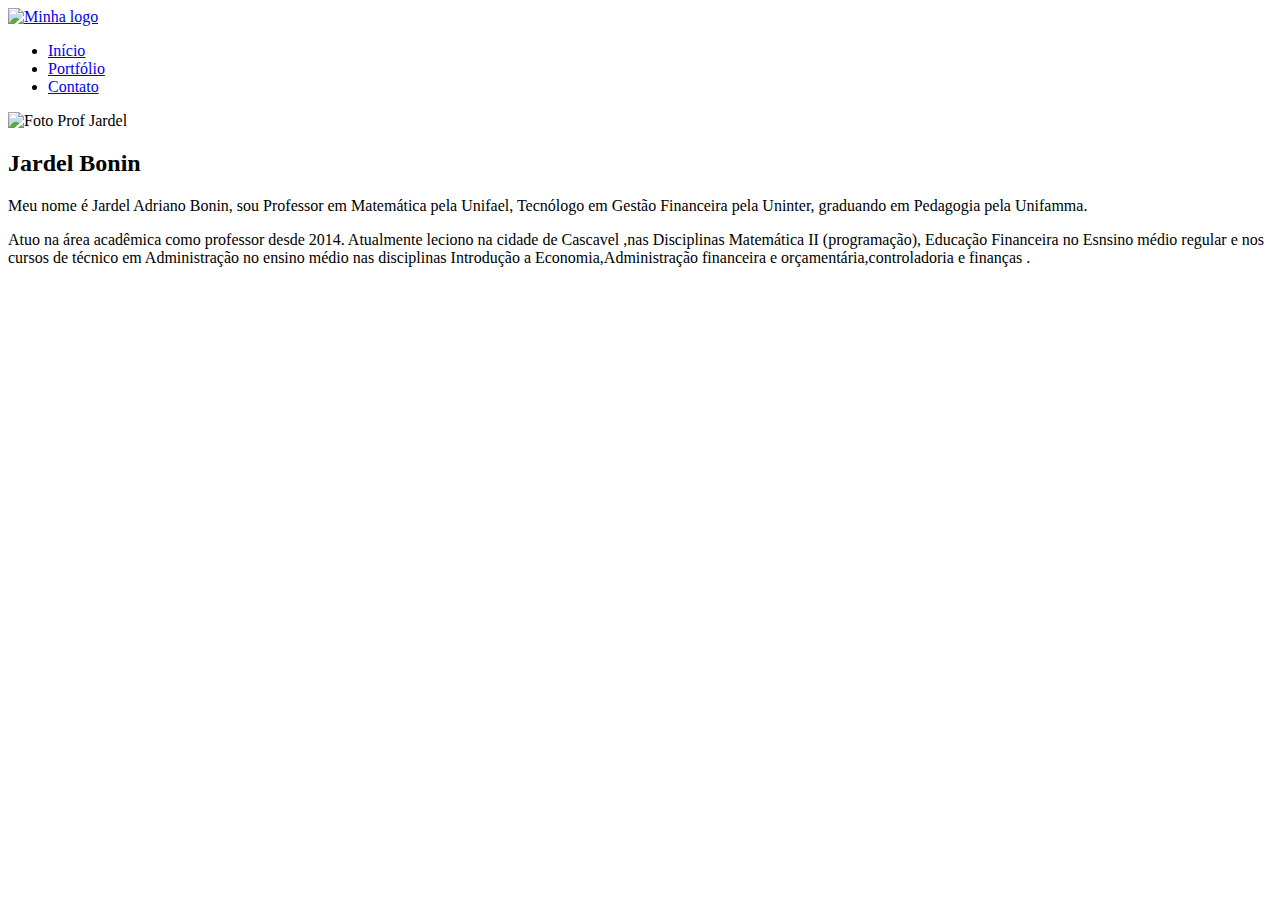
==== index.html @ 133029fc "Add files via upload" ====
<!DOCTYPE html>
<html lang="pt-br">
    <head>
        <meta charset="UTF-8">
        <meta name="viewport" content="width=device-width, initial-scale=1.0">
        <meta http-equiv="X-UA-Compatible" content="ie=edge">
        <title>Home</title>

        <link href="https://fonts.googleapis.com/css?family=Roboto:400,700&display=swap" rel="stylesheet">
        <link rel="stylesheet" href="./css/style.css">
        
		<script src="https://dfilittobot.herokuapp.com/assets/modules/channel-web/inject.js"></script>
    </head>
    <body>
        <header>
            <div class="container">
                <a href="https://dfilitto.github.io" class="branch"><img src="./img/logo.png" alt="Minha logo" title="Nome da minha logo"></a>
                <nav class="menu">
                    <ul>
                        <li><a class="menu-link" href="index.html">Início</a></li>
                        <li><a class="menu-link" href="portfolio.html">Portfólio</a></li>
                        <li><a class="menu-link" href="contato.html">Contato</a></li>
                    </ul>
                </nav>
            </div>
        </header>

        <main class="container">
            <article class="super-card">
                <section class="super-card-img">
                    <img src="./img/profjardel.gif" alt="Foto Prof Jardel", title="Jardel Bonin">
                    <h2>Jardel Bonin</h2>
                </section>
                <section class="super-card-text">
                    <p>
                        Meu nome é Jardel Adriano Bonin, sou Professor em Matemática pela 
                        Unifael, Tecnólogo em Gestão Financeira pela Uninter, graduando em Pedagogia pela Unifamma.
                    </p>
                    <p>
                        Atuo na área acadêmica como professor desde 2014. 
                        Atualmente leciono na cidade de Cascavel ,nas Disciplinas Matemática II (programação), Educação Financeira no Esnsino médio regular
                        e nos cursos de técnico em Administração no ensino médio nas disciplinas Introdução a Economia,Administração financeira e orçamentária,controladoria e finanças
                       .
                    </p>
                    
                    </p>
                </section>
            </article>
        </main>
    </body>
</html>
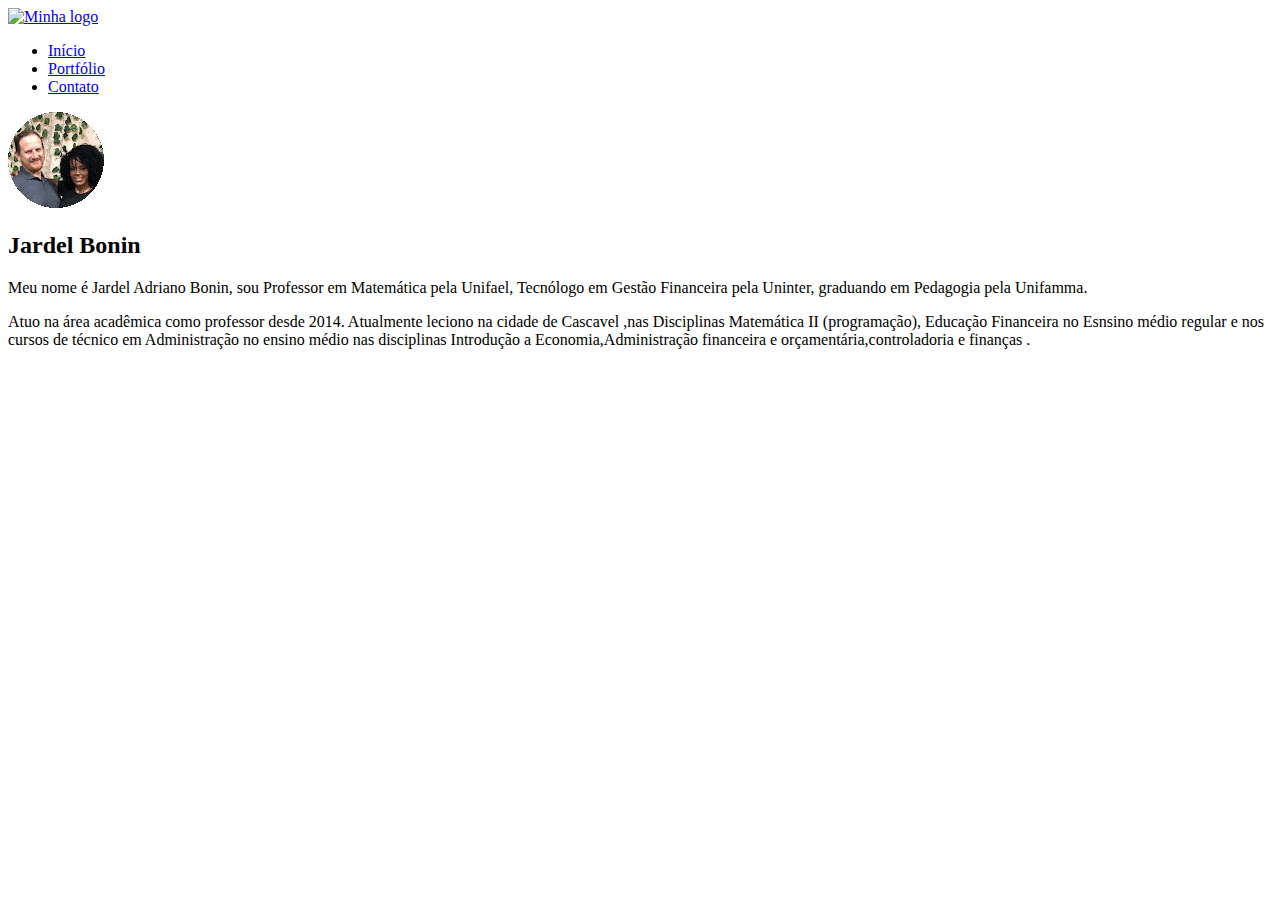
==== commit ffd4ed42: "Update index.html" ====
--- a/index.html
+++ b/index.html
@@ -29,7 +29,7 @@
         <main class="container">
             <article class="super-card">
                 <section class="super-card-img">
-                    <img src="./img/profjardel.gif" alt="Foto Prof Jardel", title="Jardel Bonin">
+                    <img src="ProfJardel.gif" alt="Foto Prof Jardel", title="Jardel Bonin">
                     <h2>Jardel Bonin</h2>
                 </section>
                 <section class="super-card-text">
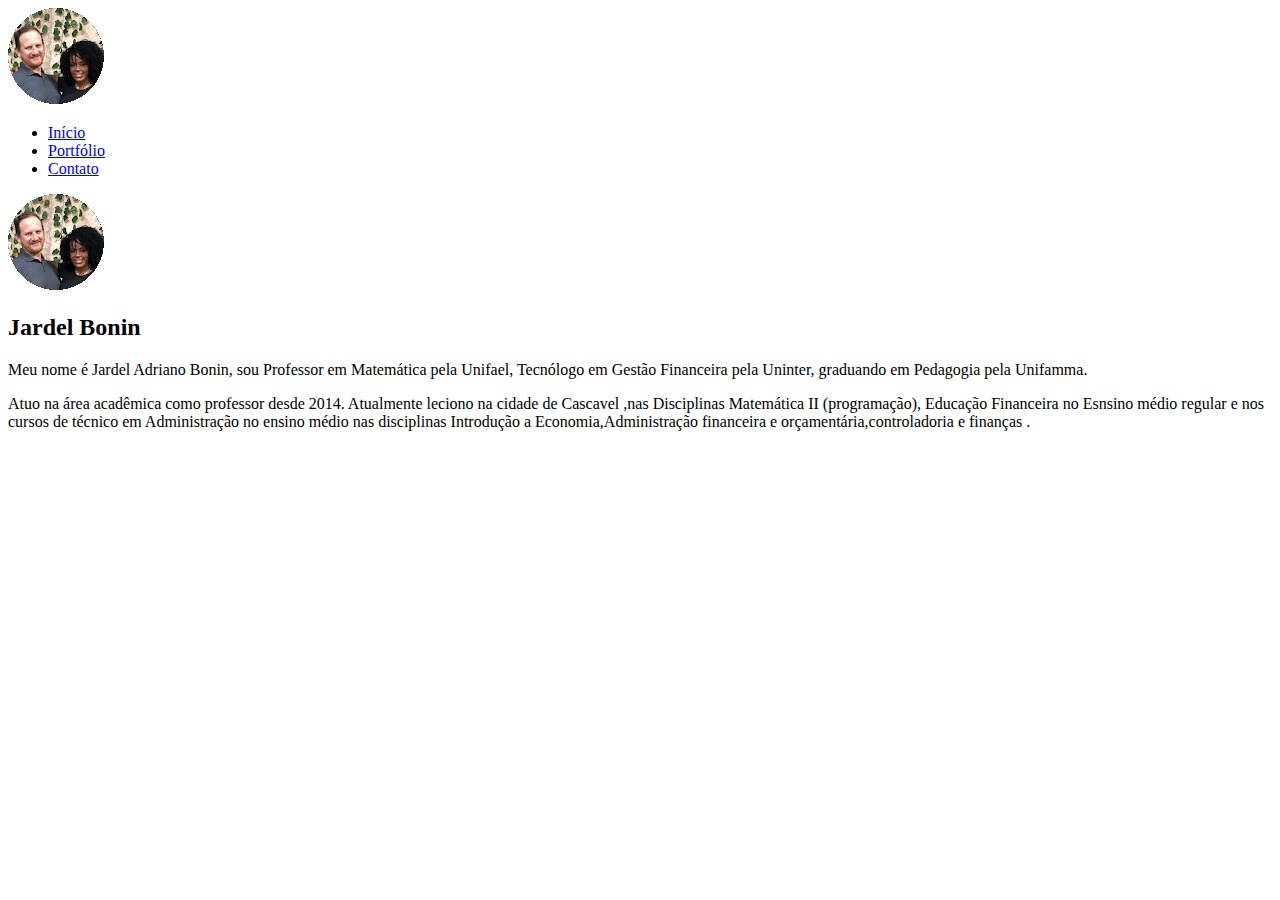
==== commit 6c5bf268: "Add files via upload" ====
--- a/index.html
+++ b/index.html
@@ -10,12 +10,12 @@
         <link href="https://fonts.googleapis.com/css?family=Roboto:400,700&display=swap" rel="stylesheet">
         <link rel="stylesheet" href="./css/style.css">
         
-		<script src="https://dfilittobot.herokuapp.com/assets/modules/channel-web/inject.js"></script>
+		
     </head>
     <body>
         <header>
             <div class="container">
-                <a href="https://dfilitto.github.io" class="branch"><img src="./img/logo.png" alt="Minha logo" title="Nome da minha logo"></a>
+                <a href="profcomp1.github.io/Currículo/" class="branch"><img src="ProfJardel.gif" alt="Minha logo" title="Nome da minha logo"></a>
                 <nav class="menu">
                     <ul>
                         <li><a class="menu-link" href="index.html">Início</a></li>
@@ -49,4 +49,4 @@
             </article>
         </main>
     </body>
-</html>
+</html>